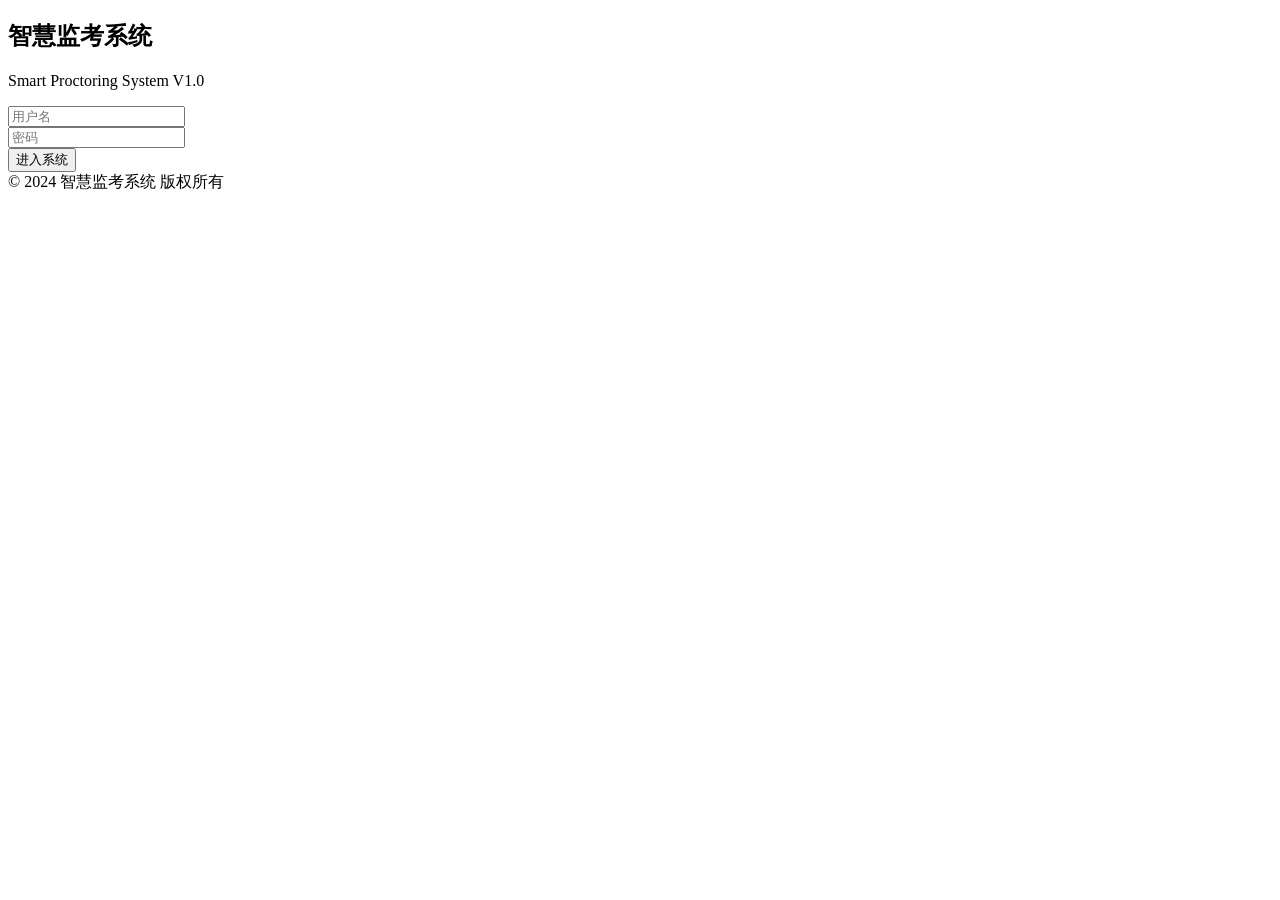
==== template/login.html @ 8475478e "init" ====
<!DOCTYPE html>
<html lang="zh-CN">

<head>
    <meta charset="UTF-8">
    <meta name="viewport" content="width=device-width, initial-scale=1.0">
    <title>登录 - 智慧监考系统</title>
    <!-- 引入 FontAwesome 图标 -->
    <link rel="stylesheet" href="/css/all.min.css">
    <!-- 引入自定义样式 -->
    <link rel="stylesheet" href="/css/login.css">
</head>

<body>
    <div class="login-container">
        <div class="login-card">
            <div class="login-header">
                <i class="fa-solid fa-eye"></i>
                <h2>智慧监考系统</h2>
                <p>Smart Proctoring System V1.0</p>
            </div>

            <form id="loginForm">
                <div class="form-group">
                    <i class="fa-solid fa-user"></i>
                    <input type="text" name="username" placeholder="用户名" required autocomplete="username">
                </div>
                <div class="form-group">
                    <i class="fa-solid fa-lock"></i>
                    <input type="password" name="password" placeholder="密码" required autocomplete="current-password">
                </div>
                <button type="submit" id="loginBtn" class="login-btn">
                    <span class="btn-loader" style="display: none;"><i
                            class="fa-solid fa-circle-notch fa-spin"></i></span>
                    <span class="btn-text">进入系统</span>
                </button>
            </form>

            <div id="errorBox" class="error-msg"></div>

            <div class="footer-text">
                &copy; 2024 智慧监考系统 版权所有
            </div>
        </div>
    </div>

    <!-- 离线引用本地 JS -->
    <script src="/js/login.js"></script>
</body>

</html>
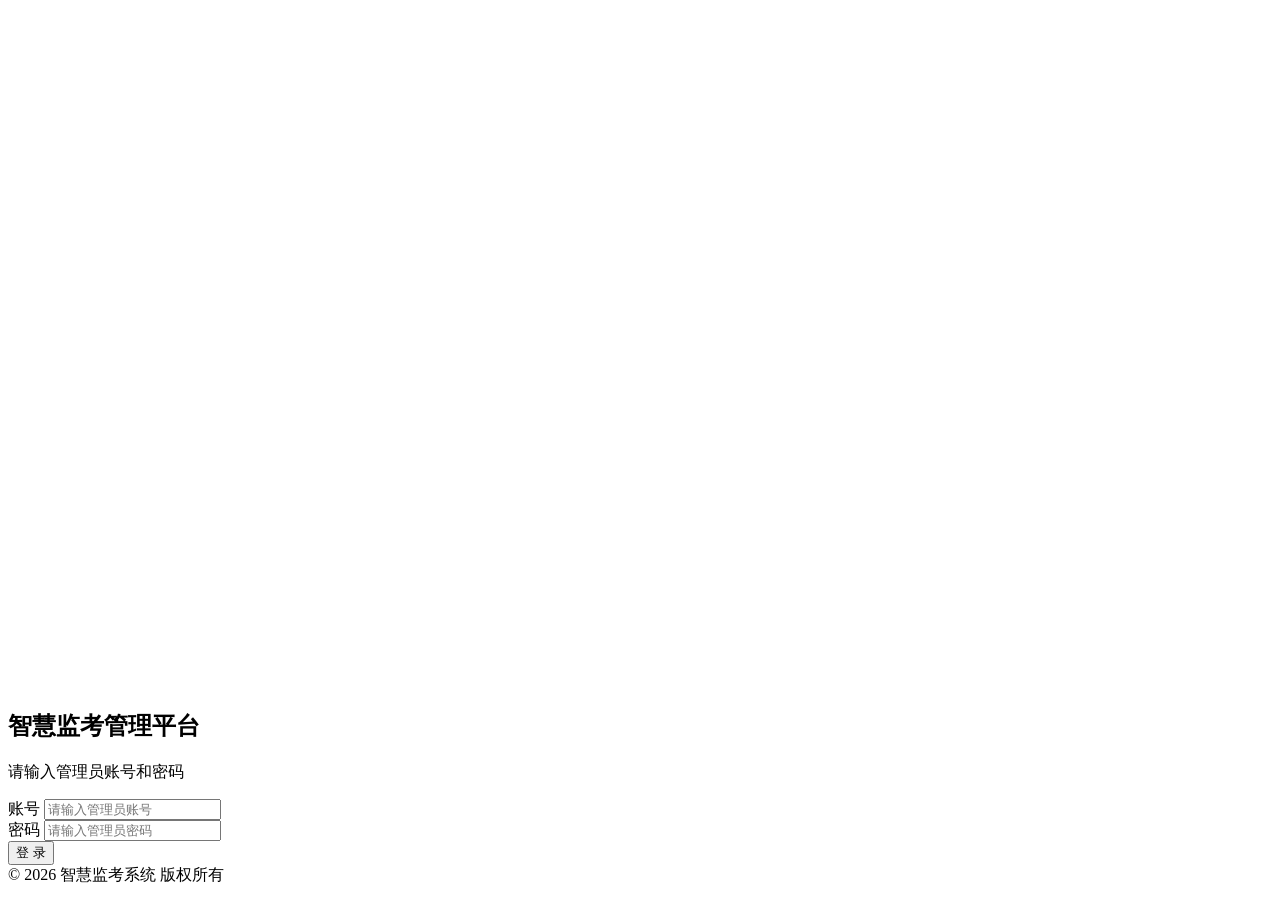
==== commit 389b7994: "换背景" ====
--- a/template/login.html
+++ b/template/login.html
@@ -15,31 +15,35 @@
     <div class="login-container">
         <div class="login-card">
             <div class="login-header">
-                <i class="fa-solid fa-eye"></i>
-                <h2>智慧监考系统</h2>
-                <p>Smart Proctoring System V1.0</p>
+                <img class="logo-image" src="/template/logo4.png" alt="智慧监考系统 Logo">
+                <h2>智慧监考管理平台</h2>
+                <p>请输入管理员账号和密码</p>
             </div>
 
             <form id="loginForm">
                 <div class="form-group">
+                    <label class="field-label" for="username">账号</label>
                     <i class="fa-solid fa-user"></i>
-                    <input type="text" name="username" placeholder="用户名" required autocomplete="username">
+                    <input type="text" id="username" name="username" placeholder="请输入管理员账号" required
+                        autocomplete="username">
                 </div>
                 <div class="form-group">
+                    <label class="field-label" for="password">密码</label>
                     <i class="fa-solid fa-lock"></i>
-                    <input type="password" name="password" placeholder="密码" required autocomplete="current-password">
+                    <input type="password" id="password" name="password" placeholder="请输入管理员密码" required
+                        autocomplete="current-password">
                 </div>
                 <button type="submit" id="loginBtn" class="login-btn">
                     <span class="btn-loader" style="display: none;"><i
                             class="fa-solid fa-circle-notch fa-spin"></i></span>
-                    <span class="btn-text">进入系统</span>
+                    <span class="btn-text">登 录</span>
                 </button>
             </form>
 
             <div id="errorBox" class="error-msg"></div>
 
             <div class="footer-text">
-                &copy; 2024 智慧监考系统 版权所有
+                &copy; 2026 智慧监考系统 版权所有
             </div>
         </div>
     </div>
